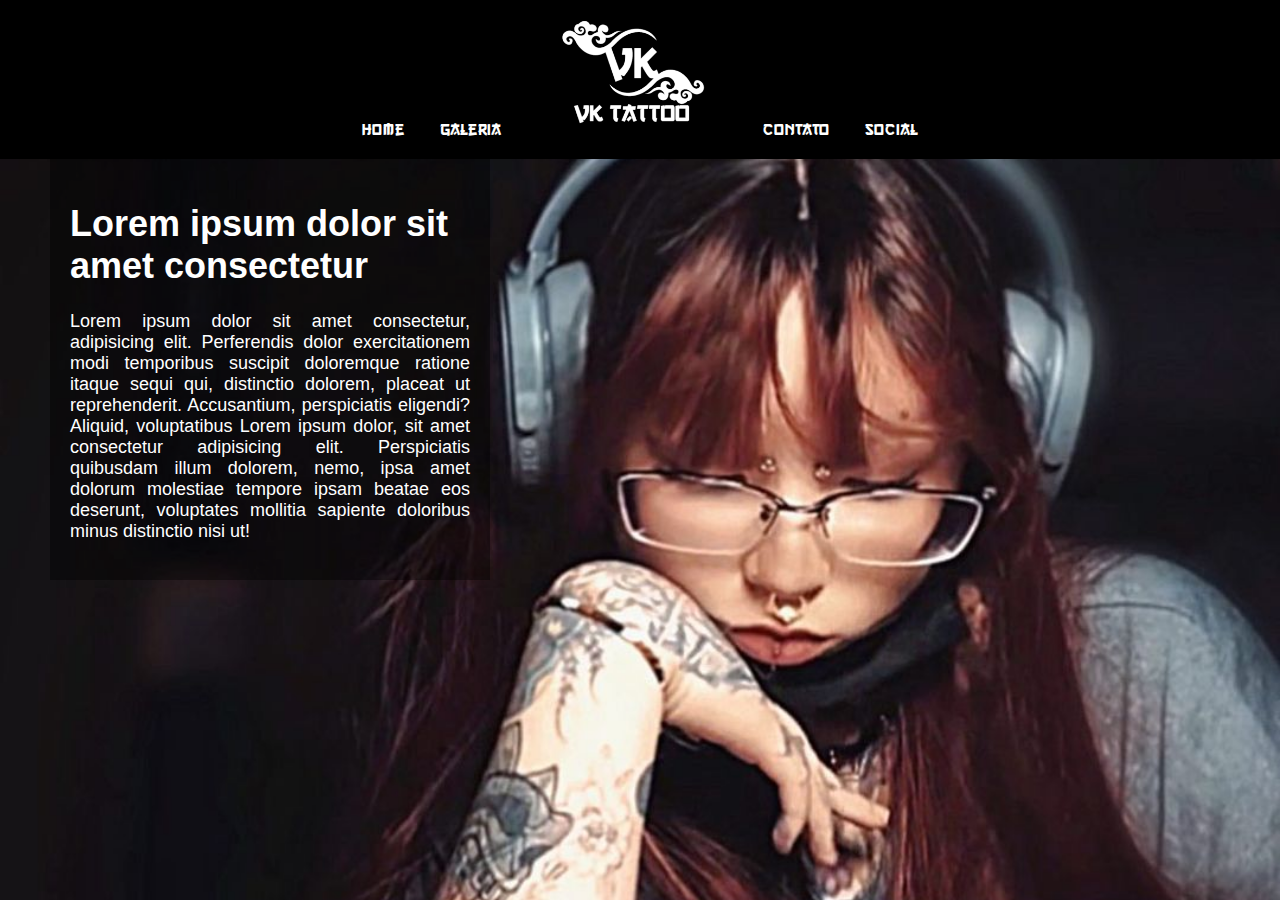
==== index.html @ 6686cc8d "projeto vk tattoo" ====
<!DOCTYPE html>
<html lang="pt-br">
<head>
    <meta charset="UTF-8">
    <meta name="viewport" content="width=device-width, initial-scale=1.0">
    <title>VK TATTOO STUDIO</title>
    <link rel="stylesheet" href="style.css">
</head>
<body>
    <header>
        <nav>
            <a href="#">Home</a>
            <a href="galeria.html" target="_self">Galeria</a>
            <img id="banner" src="imagens/vktattoo.png" alt="banner">
            <a href="contato.html" target="_self">Contato</a>
            <a href="#">Social</a>
        </nav>
    </header>
    <main>
        <article>
            <h1>Lorem ipsum dolor sit amet consectetur </h1>
            <p>Lorem ipsum dolor sit amet consectetur, adipisicing elit. Perferendis dolor exercitationem modi temporibus suscipit doloremque ratione itaque sequi qui, distinctio dolorem, placeat ut reprehenderit. Accusantium, perspiciatis eligendi? Aliquid, voluptatibus Lorem ipsum dolor, sit amet consectetur adipisicing elit. Perspiciatis quibusdam illum dolorem, nemo, ipsa amet dolorum molestiae tempore ipsam beatae eos deserunt, voluptates mollitia sapiente doloribus minus distinctio nisi ut!</p>
        </article>
        
    </main>
    
</body>
</html>
---- style.css ----
@font-face {
    font-family: 'gang2';
    src: url(fonts/go3v2.ttf) format('truetype');
}
:root{
    --fonte-gang:'gang2', sans-serif;
}
*{
    font-family: Arial, Helvetica, sans-serif;
    color: white;
}
body{
    background-color: black;
    background-image: url(imagens/Snapinsta.app_366462480_812182113744285_9008111810028487255_n_1080.jpg);
    background-position: right top;
    background-size: cover;
    background-attachment: fixed;
    background-repeat: no-repeat;
    margin: auto;
}
header{
    text-align: center;
    background-color: black;
}
img#banner{
    block-size: 15vh;
}
nav{
    padding-bottom: 20px;
    padding-top: 0px;
}
nav >a{
    padding: 15px;
    font-family: var(--fonte-gang);
    text-decoration: none;
}
article{
    padding: 20px;
    width: 400px; 
    margin-left: 50px;
    text-align: justify;
    font-size: large;
    background-color: rgba(0, 0, 0, 0.397);
}


h1{
    text-align: left;
}
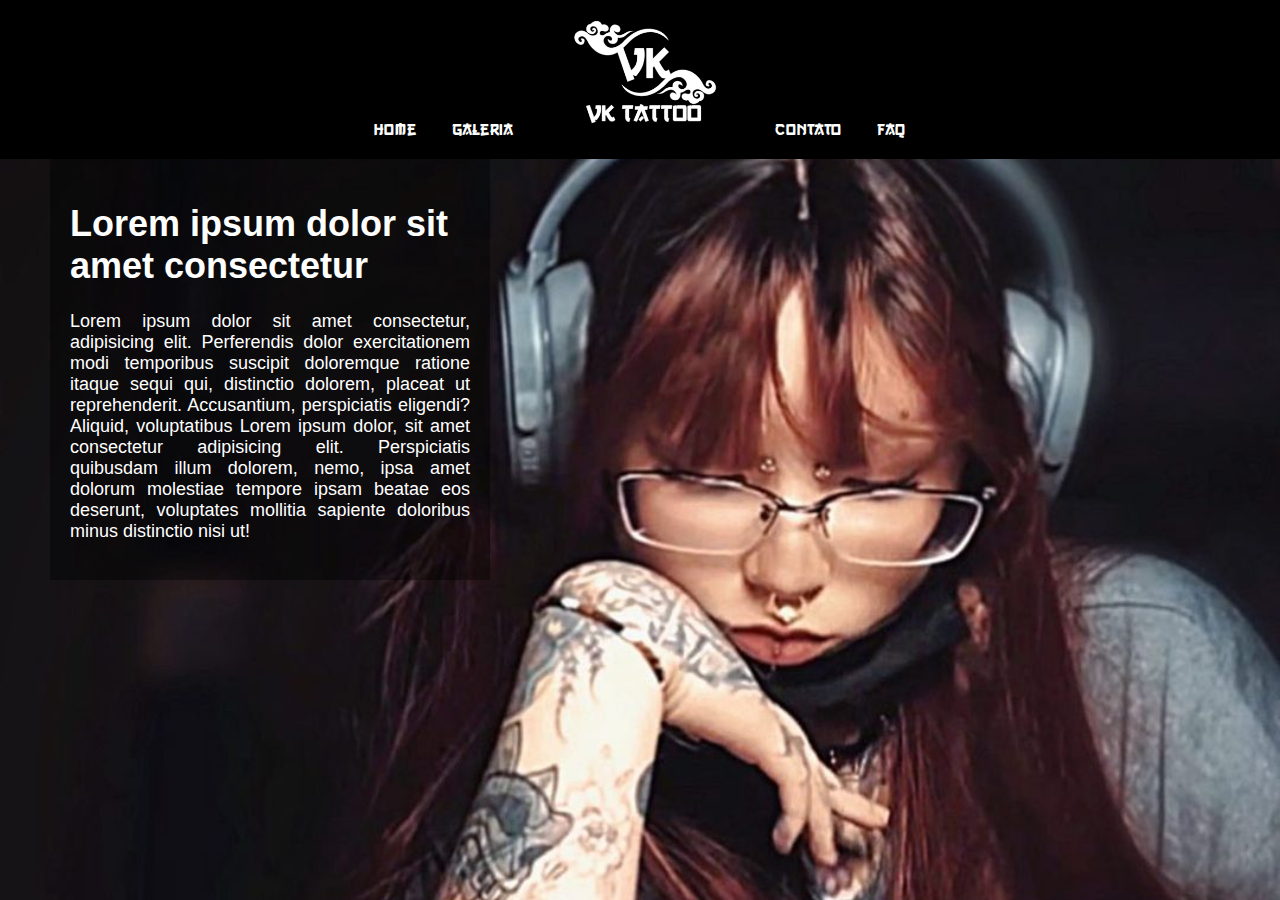
==== commit d201b4ce: "footer adcionado" ====
--- a/index.html
+++ b/index.html
@@ -13,7 +13,7 @@
             <a href="galeria.html" target="_self">Galeria</a>
             <img id="banner" src="imagens/vktattoo.png" alt="banner">
             <a href="contato.html" target="_self">Contato</a>
-            <a href="#">Social</a>
+            <a href="#">FAQ</a>
         </nav>
     </header>
     <main>
--- a/style.css
+++ b/style.css
@@ -46,4 +46,25 @@
 
 h1{
     text-align: left;
+}
+
+footer{
+    background-color: rgba(0, 0, 0, 0.541);
+    color: white;
+    text-align: center;
+    font-size: 0.8;
+    padding: 5px;
+}
+
+footer a {
+    color: white;
+    font-weight: bold;
+    text-decoration: none;
+
+}
+
+footer a:hover{
+     text-decoration: underline;
+     color: rgb(12, 12, 12);
+
 }